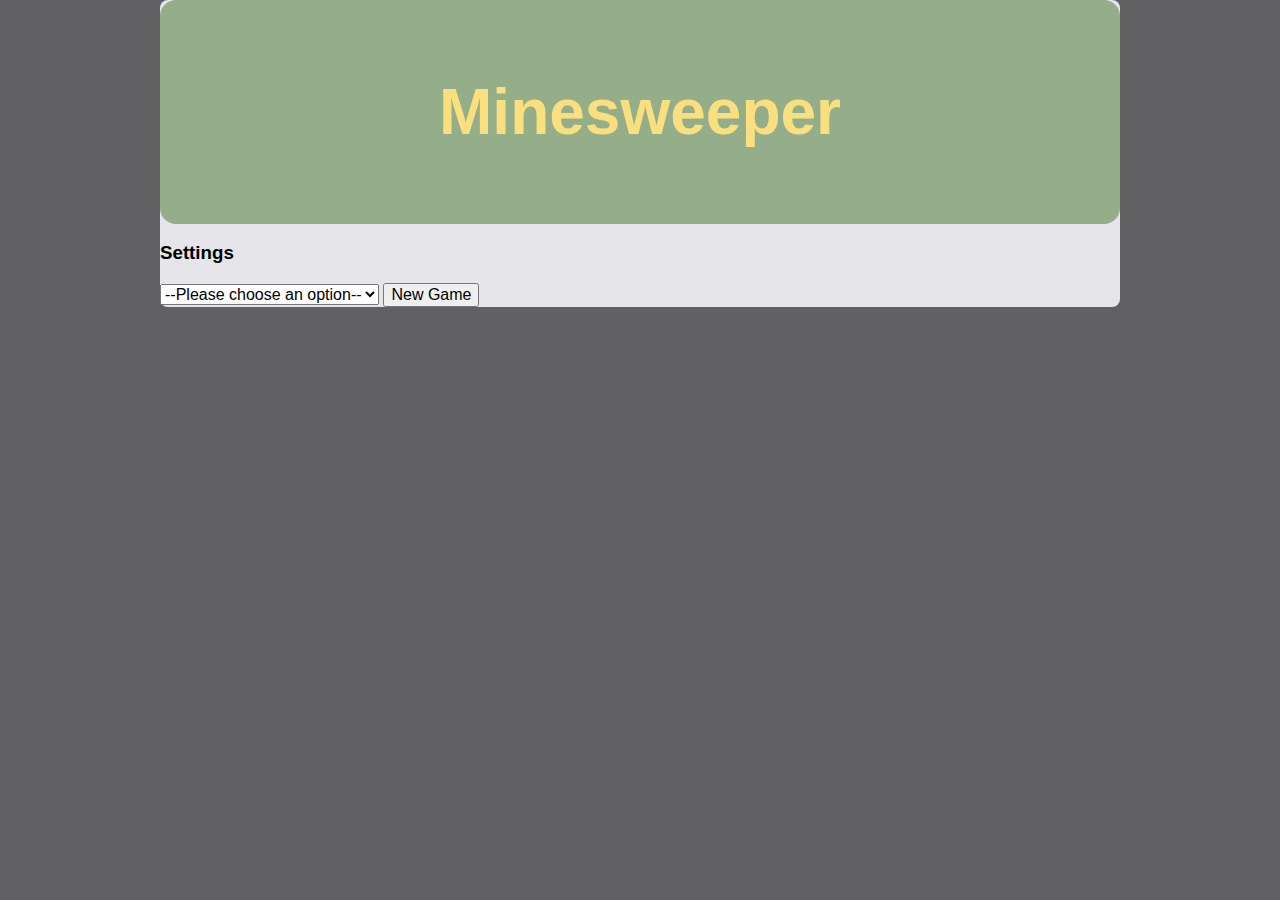
==== minesweeper.html @ 99815f73 "Game Functionality Basic, Front End Basic" ====
<!DOCTYPE html>
<html lang="en" dir="ltr">
  <head>
    <meta charset="utf-8">
    <link rel="stylesheet" href="css/normalize.css">
    <link rel="stylesheet" href="css/master.css">
    <link rel="stylesheet" href="css/minesweeper.css">
    <title>Mine Sweeper</title>
    <script src="js/minesweeper.js"></script>
    <script src="js/jQuery.js"></script>
    <script src="js/msjQ.js"></script>
  </head>
  <body>
    <div class="container">
      <header>
        <h1>Minesweeper</h1>
      </header>
      <main>


      </main>
      <footer>
        <h3>Settings</h3>
        <select id="game-select">
          <option value="">--Please choose an option--</option>
          <option value="small">Small</option>
          <option value="medium">Medium</option>
          <option value="large">Large</option>
          <option value="custom">Custom</option>
        </select>
        <input id="newGame" type="button" value="New Game" />
      </footer>
    </div>
  </body>
</html>
---- css/master.css ----
/*
#FE4A49
#94AE89
#E6E6EA
#FADF7F
#616163
*/

*{
  box-sizing: border-box;
  /* border: 1px solid red; */
}

body{
  background-color: #616163;
}

.container{
   max-width: 960px;
   border-radius: 0.5em;
   margin: 0 auto;
   background-color: #E6E6EA
}

header{
  text-align: center;
  font-size: 200%;
  background-color: #94AE89;
  padding: 1em;
  border-radius: 0.5em;
  color: #FADF7F;
}

main{
  color: #FE4A49;
}

.wrapper{
  display: flex;
  align-items: center;
  justify-content: center;
}

.gameName{
  width: 40%;
  text-align: right;
  font-size: 5em;
}

a{
  width: 58%;
}

.gameImage{
  line-height: 300px;
}
---- css/minesweeper.css ----
*{
  box-sizing: border-box;
  /* border: 1px solid red; */
}
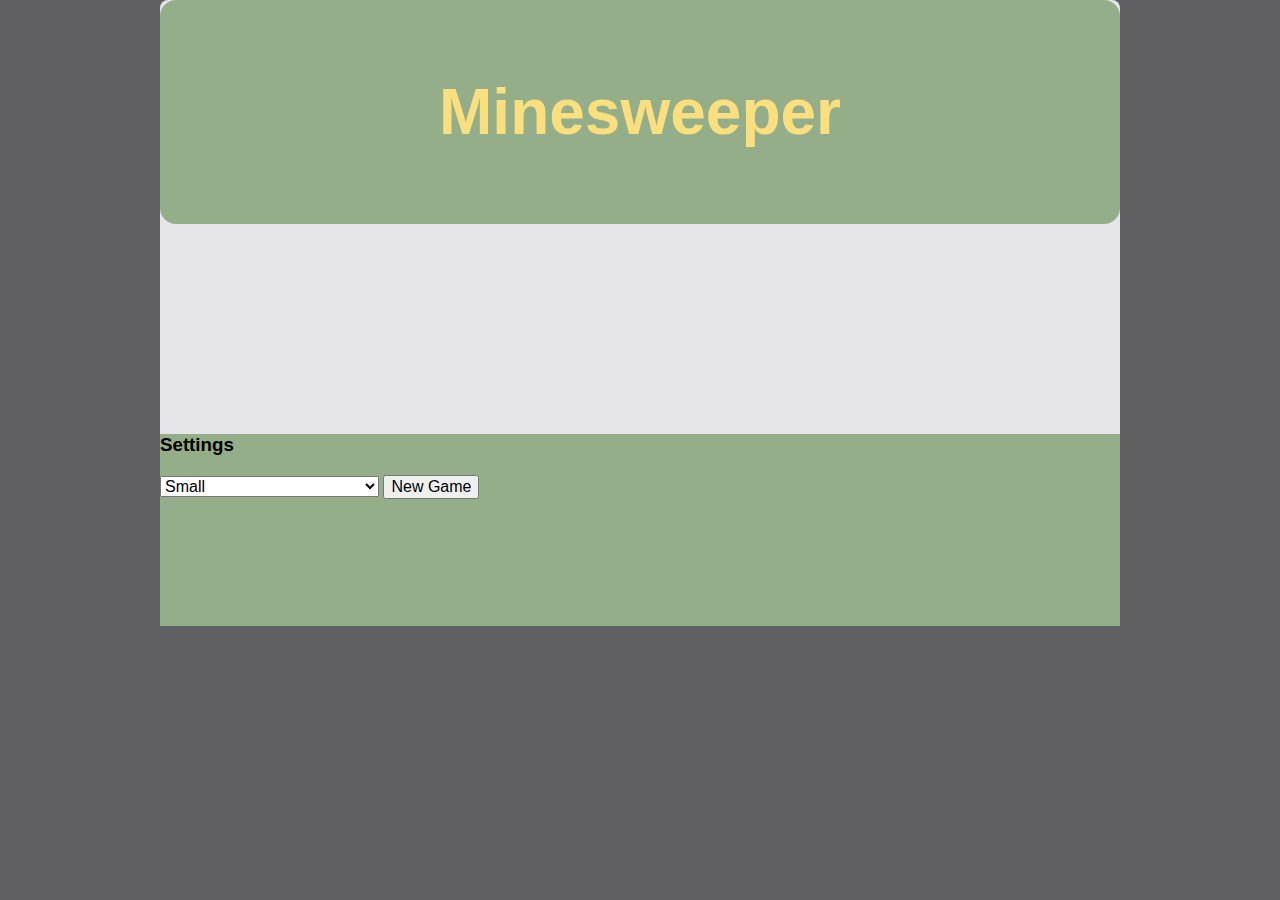
==== commit c77ae758: "Minesweeper Functionality, TicTac Grid" ====
--- a/minesweeper.html
+++ b/minesweeper.html
@@ -16,17 +16,18 @@
         <h1>Minesweeper</h1>
       </header>
       <main>
+        <div class="game">
 
-
+        </div>
       </main>
       <footer>
         <h3>Settings</h3>
         <select id="game-select">
-          <option value="">--Please choose an option--</option>
           <option value="small">Small</option>
           <option value="medium">Medium</option>
           <option value="large">Large</option>
           <option value="custom">Custom</option>
+          <option value="">--Please choose an option--</option>
         </select>
         <input id="newGame" type="button" value="New Game" />
       </footer>
--- a/css/master.css
+++ b/css/master.css
@@ -54,3 +54,9 @@
 .gameImage{
   line-height: 300px;
 }
+
+footer{
+  background-color: #94AE89;
+  height: 12em;
+
+}
--- a/css/minesweeper.css
+++ b/css/minesweeper.css
@@ -1,4 +1,74 @@
-*{
-  box-sizing: border-box;
-  /* border: 1px solid red; */
+main{
+  display: flex;
+  justify-content: center;
 }
+
+.row{
+  display: flex;
+}
+
+.square{
+  height: 24px;
+  width: 24px;
+}
+
+.hidden {
+
+  background: url('../images/cell.png');
+}
+
+.hidden:hover{
+  background: url('../images/cellOver.png');
+}
+
+.hidden:active{
+  background: url('../images/cellDown.png');
+}
+
+.zero{
+  background: url('../images/emptyCell.png');
+}
+
+.one{
+  background: url('../images/1cell.png');
+}
+
+.two{
+  background: url('../images/2cell.png');
+}
+
+.three{
+  background: url('../images/3cell.png');
+}
+
+.four{
+  background: url('../images/4cell.png');
+}
+
+.five{
+  background: url('../images/5cell.png');
+}
+
+.six{
+  background: url('../images/6cell.png');
+}
+
+.seven{
+  background: url('../images/7cell.png');
+}
+
+.eight{
+  background: url('../images/8cell.png');
+}
+
+.nine{
+  background: url('../images/9cell.png');
+}
+
+.explodeMine{
+  background: url('../images/explodedMineCell.png');
+}
+
+.flag{
+  background: url('../images/flaggedCell.png');
+}
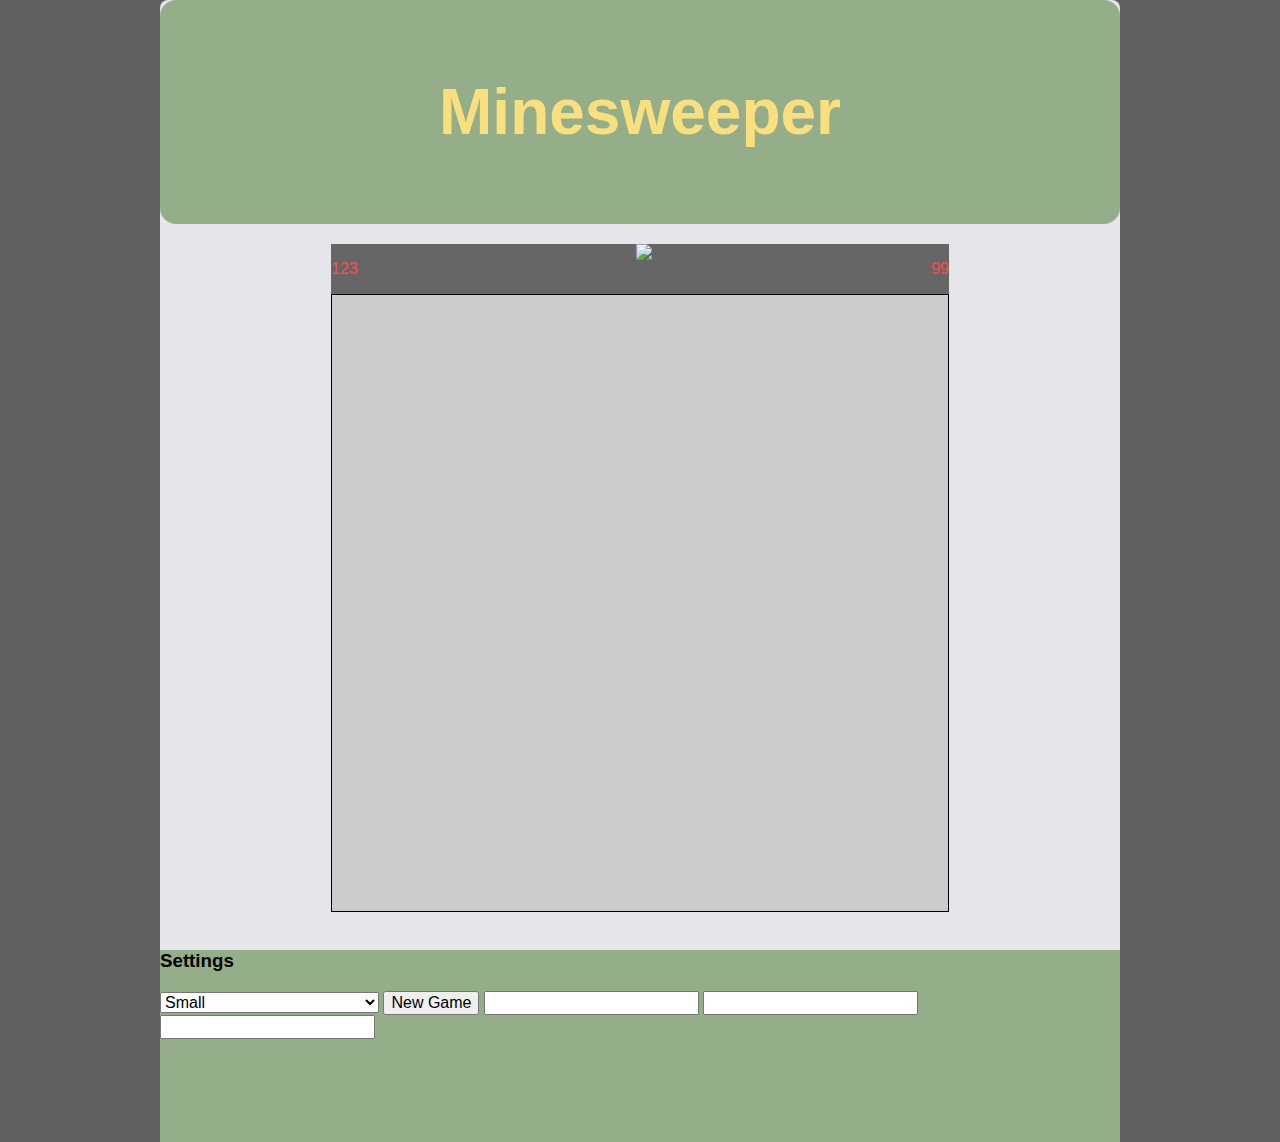
==== commit ee4f236a: "minesweeper CSS prettied, TicTac logic reworked" ====
--- a/minesweeper.html
+++ b/minesweeper.html
@@ -16,9 +16,21 @@
         <h1>Minesweeper</h1>
       </header>
       <main>
-        <div class="game">
+        <div class="game-container">
+          <div class="game-info">
+            <div class="info-text">
+              <p id="timer">123</p>
+            </div>
+            <img class='smiley' src="https://www.placebear.com/50/50">
+            <div class="info-text">
+              <p id="mines">99</p>
+            </div>
+          </div>
+          <div class="game">
 
+          </div>
         </div>
+
       </main>
       <footer>
         <h3>Settings</h3>
@@ -30,6 +42,9 @@
           <option value="">--Please choose an option--</option>
         </select>
         <input id="newGame" type="button" value="New Game" />
+        <input id="custom-rows" type="number" />
+        <input id="custom-columns" type="number" />
+        <input id="custom-mines" type="number" />
       </footer>
     </div>
   </body>
--- a/css/minesweeper.css
+++ b/css/minesweeper.css
@@ -1,9 +1,31 @@
 main{
+  margin: 0 auto;
+  text-align: center;
+}
+
+.game-container{
+  display: inline-block;
+  background-color: #666666;
+  margin: 20px;
+  text-align: center;
+}
+
+.game-info{
   display: flex;
-  justify-content: center;
+  justify-content: space-between;
+}
+
+.game{
+  display: inline-block;
+  border: 1px solid black;
+  background-color: #cccccc;
+  padding: 20px;
+  margin: 0 auto;
+
 }
 
 .row{
+  margin: 0 auto;
   display: flex;
 }
 
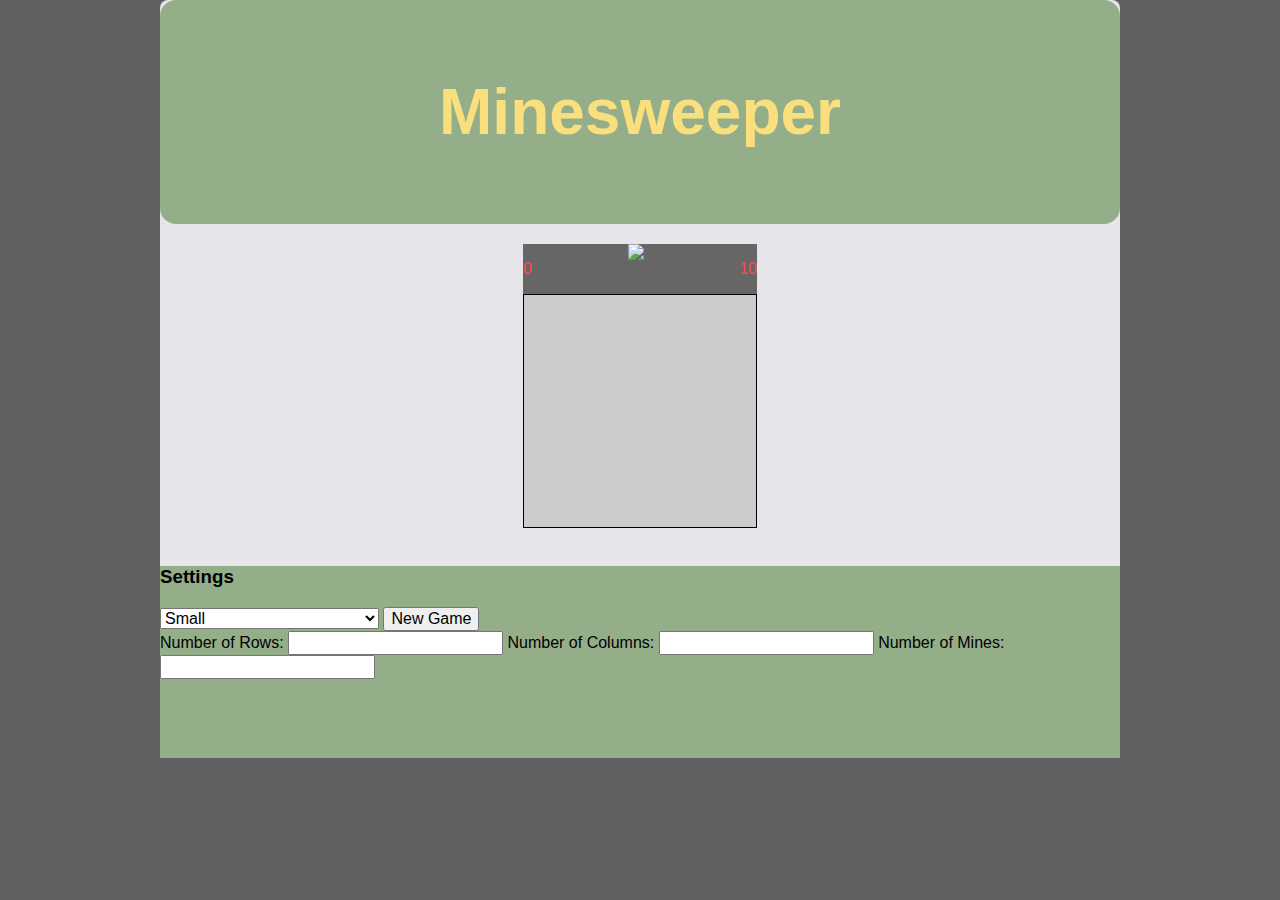
==== commit 89ac542d: "ttt minmax" ====
--- a/minesweeper.html
+++ b/minesweeper.html
@@ -42,8 +42,13 @@
           <option value="">--Please choose an option--</option>
         </select>
         <input id="newGame" type="button" value="New Game" />
+        
+        <br />
+        <label for="custom-rows">Number of Rows:</label>
         <input id="custom-rows" type="number" />
+        <label for="custom-columns">Number of Columns:</label>
         <input id="custom-columns" type="number" />
+        <label for="custom-mines">Number of Mines:</label>
         <input id="custom-mines" type="number" />
       </footer>
     </div>
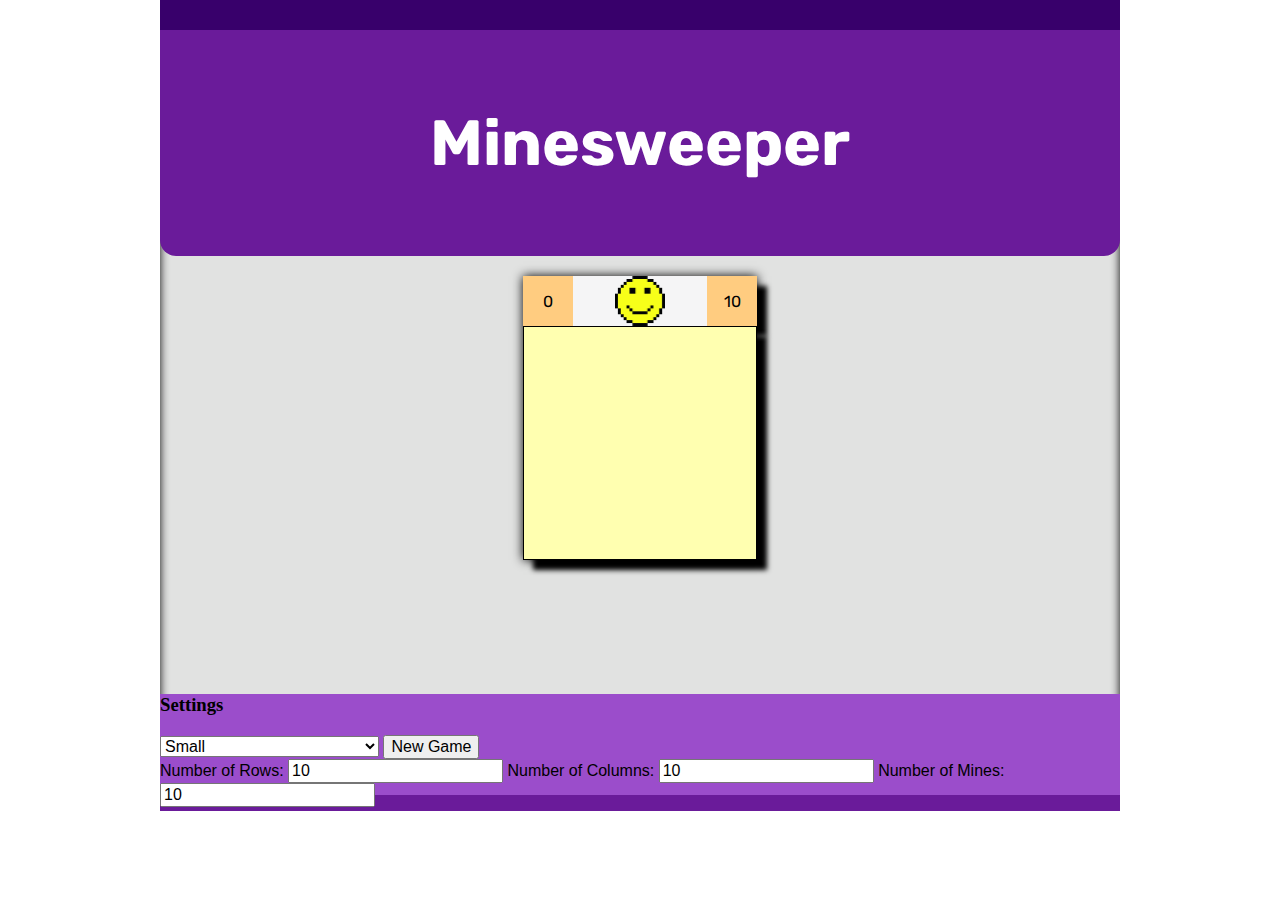
==== commit 1cf6f59e: "refactor, css pretty" ====
--- a/minesweeper.html
+++ b/minesweeper.html
@@ -2,36 +2,43 @@
 <html lang="en" dir="ltr">
   <head>
     <meta charset="utf-8">
+    <link href="https://fonts.googleapis.com/css?family=Baloo+Chettan|Rubik:400i" rel="stylesheet">
     <link rel="stylesheet" href="css/normalize.css">
     <link rel="stylesheet" href="css/master.css">
     <link rel="stylesheet" href="css/minesweeper.css">
+
     <title>Mine Sweeper</title>
+
     <script src="js/minesweeper.js"></script>
     <script src="js/jQuery.js"></script>
     <script src="js/msjQ.js"></script>
   </head>
+
   <body>
     <div class="container">
       <header>
         <h1>Minesweeper</h1>
       </header>
+
       <main>
         <div class="game-container">
+          
           <div class="game-info">
             <div class="info-text">
               <p id="timer">123</p>
             </div>
-            <img class='smiley' src="https://www.placebear.com/50/50">
+            <img id='smiley'>
             <div class="info-text">
               <p id="mines">99</p>
             </div>
           </div>
+
           <div class="game">
-
           </div>
         </div>
 
       </main>
+
       <footer>
         <h3>Settings</h3>
         <select id="game-select">
@@ -42,14 +49,14 @@
           <option value="">--Please choose an option--</option>
         </select>
         <input id="newGame" type="button" value="New Game" />
-        
+
         <br />
         <label for="custom-rows">Number of Rows:</label>
-        <input id="custom-rows" type="number" />
+        <input id="custom-rows" type="number" max='35'value="10"/>
         <label for="custom-columns">Number of Columns:</label>
-        <input id="custom-columns" type="number" />
+        <input id="custom-columns" type="number" value="10"/>
         <label for="custom-mines">Number of Mines:</label>
-        <input id="custom-mines" type="number" />
+        <input id="custom-mines" type="number" min='1' value="10"/>
       </footer>
     </div>
   </body>
--- a/css/master.css
+++ b/css/master.css
@@ -1,38 +1,33 @@
-/*
-#FE4A49
-#94AE89
-#E6E6EA
-#FADF7F
-#616163
-*/
-
 *{
   box-sizing: border-box;
   /* border: 1px solid red; */
 }
 
 body{
-  background-color: #616163;
+  background-color: #fff;
 }
 
 .container{
    max-width: 960px;
    border-radius: 0.5em;
    margin: 0 auto;
-   background-color: #E6E6EA
+   background-color: #E1E2E1;
+   box-shadow: inset 0 0 10px #000000;
 }
 
 header{
   text-align: center;
   font-size: 200%;
-  background-color: #94AE89;
+  background-color: #6a1b9a;
   padding: 1em;
-  border-radius: 0.5em;
-  color: #FADF7F;
+  border-bottom-left-radius: 0.5em;
+  border-bottom-right-radius: 0.5em;
+  color: white;
+  border-top: 30px solid #38006b;
 }
 
 main{
-  color: #FE4A49;
+  color: black;
 }
 
 .wrapper{
@@ -44,19 +39,27 @@
 .gameName{
   width: 40%;
   text-align: right;
-  font-size: 5em;
+  font-size: 3em;
 }
 
-a{
-  width: 58%;
-}
 
 .gameImage{
-  line-height: 300px;
+  max-width: 420px;
+  border: 20px solid #ffcc80;
+  margin: 40px;
+  box-shadow: 10px 10px 5px #000000;
 }
 
 footer{
-  background-color: #94AE89;
-  height: 12em;
+  background-color: #9b4dcb;
+  height: 7.3em;
+  border-bottom: 1em solid #6a1b9a;
+}
 
+h2, h3{
+  font-family: 'Baloo Chettan', cursive;
 }
+
+h1, p{
+  font-family: 'Rubik', sans-serif;
+}
--- a/css/minesweeper.css
+++ b/css/minesweeper.css
@@ -1,31 +1,43 @@
 main{
-  margin: 0 auto;
   text-align: center;
-}
+  min-height: 420px;
+  }
 
 .game-container{
   display: inline-block;
-  background-color: #666666;
+  background-color: #f5f5f6;
   margin: 20px;
-  text-align: center;
+  box-shadow: 0 0 10px #000000;
+}
+
+#smiley{
+  width: 50px;
+  height: 50px;
+}
+
+.info-text{
+  background: #ffcc80;
+  width: 50px;
+  height: 50px;
 }
 
 .game-info{
   display: flex;
   justify-content: space-between;
+  box-shadow: 10px 10px 5px #000000;
 }
 
 .game{
   display: inline-block;
   border: 1px solid black;
-  background-color: #cccccc;
+  background-color: #ffffb0;
   padding: 20px;
   margin: 0 auto;
+  box-shadow: 10px 10px 5px #000000;
 
 }
 
 .row{
-  margin: 0 auto;
   display: flex;
 }
 
@@ -35,7 +47,6 @@
 }
 
 .hidden {
-
   background: url('../images/cell.png');
 }
 
